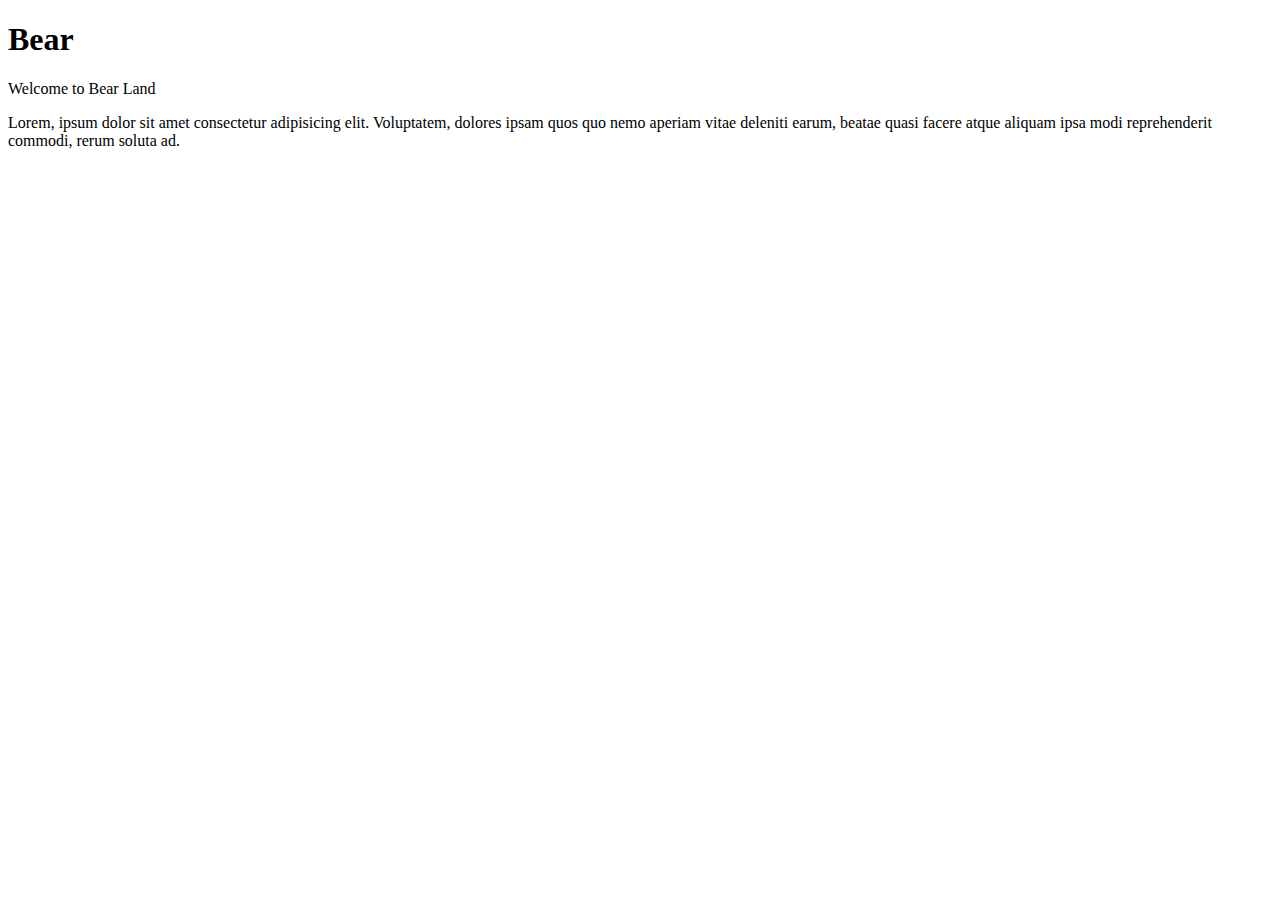
==== index.html @ 61c1da69 "first code" ====
<!DOCTYPE html>
<html lang="en">
<head>
    <meta charset="UTF-8">
    <meta name="viewport" content="width=device-width, initial-scale=1.0">
    <title>Document</title>
</head>
<body>
    <h1>Bear</h1>
    <p>Welcome to Bear Land</p>
    <p>Lorem, ipsum dolor sit amet consectetur adipisicing elit. Voluptatem, dolores ipsam quos quo nemo aperiam vitae deleniti earum, beatae quasi facere atque aliquam ipsa modi reprehenderit commodi, rerum soluta ad.</p>
</body>
</html>
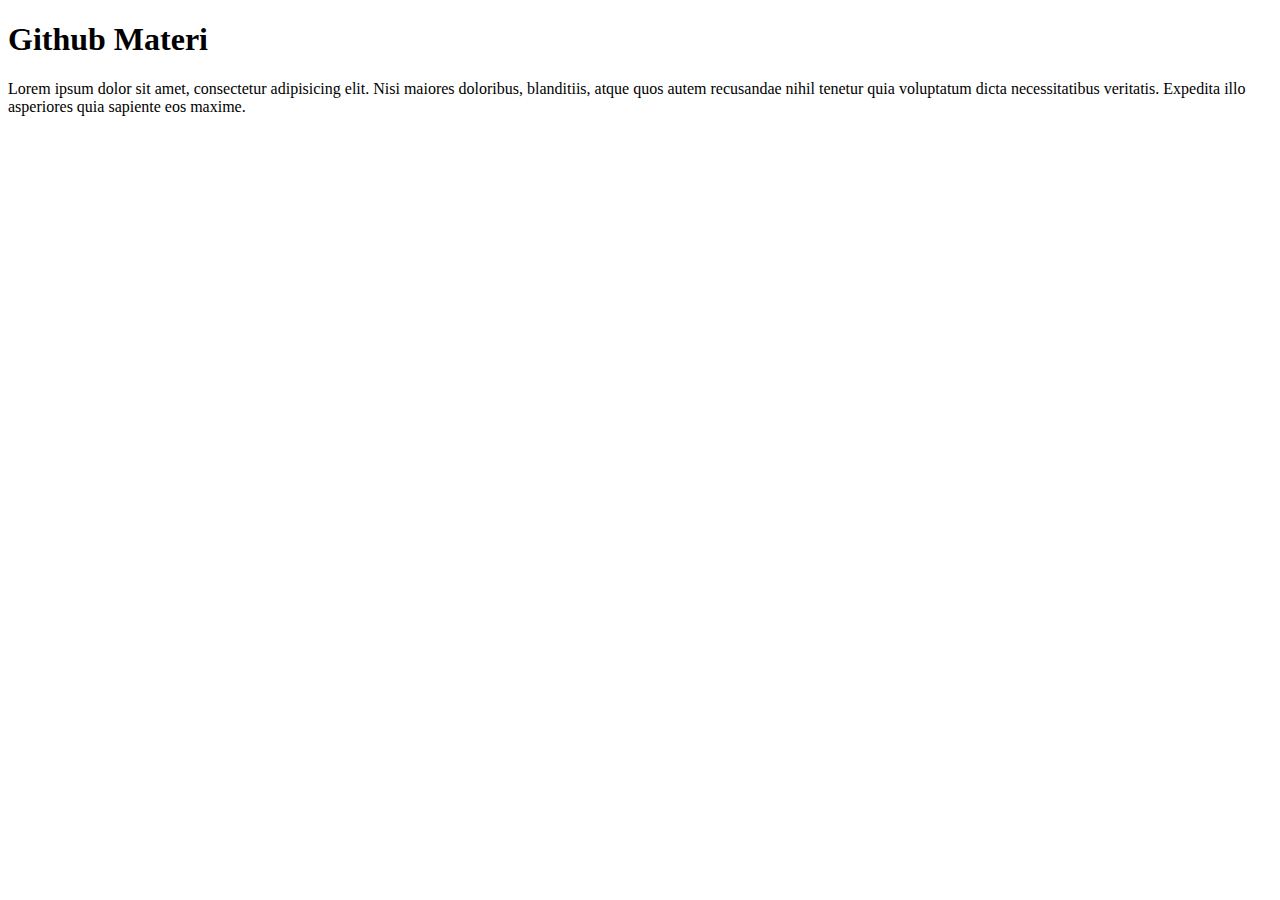
==== commit 7ee91630: "first code" ====
--- a/index.html
+++ b/index.html
@@ -6,8 +6,7 @@
     <title>Document</title>
 </head>
 <body>
-    <h1>Bear</h1>
-    <p>Welcome to Bear Land</p>
-    <p>Lorem, ipsum dolor sit amet consectetur adipisicing elit. Voluptatem, dolores ipsam quos quo nemo aperiam vitae deleniti earum, beatae quasi facere atque aliquam ipsa modi reprehenderit commodi, rerum soluta ad.</p>
+    <h1>Github Materi</h1>
+    <p>Lorem ipsum dolor sit amet, consectetur adipisicing elit. Nisi maiores doloribus, blanditiis, atque quos autem recusandae nihil tenetur quia voluptatum dicta necessitatibus veritatis. Expedita illo asperiores quia sapiente eos maxime.</p>
 </body>
 </html>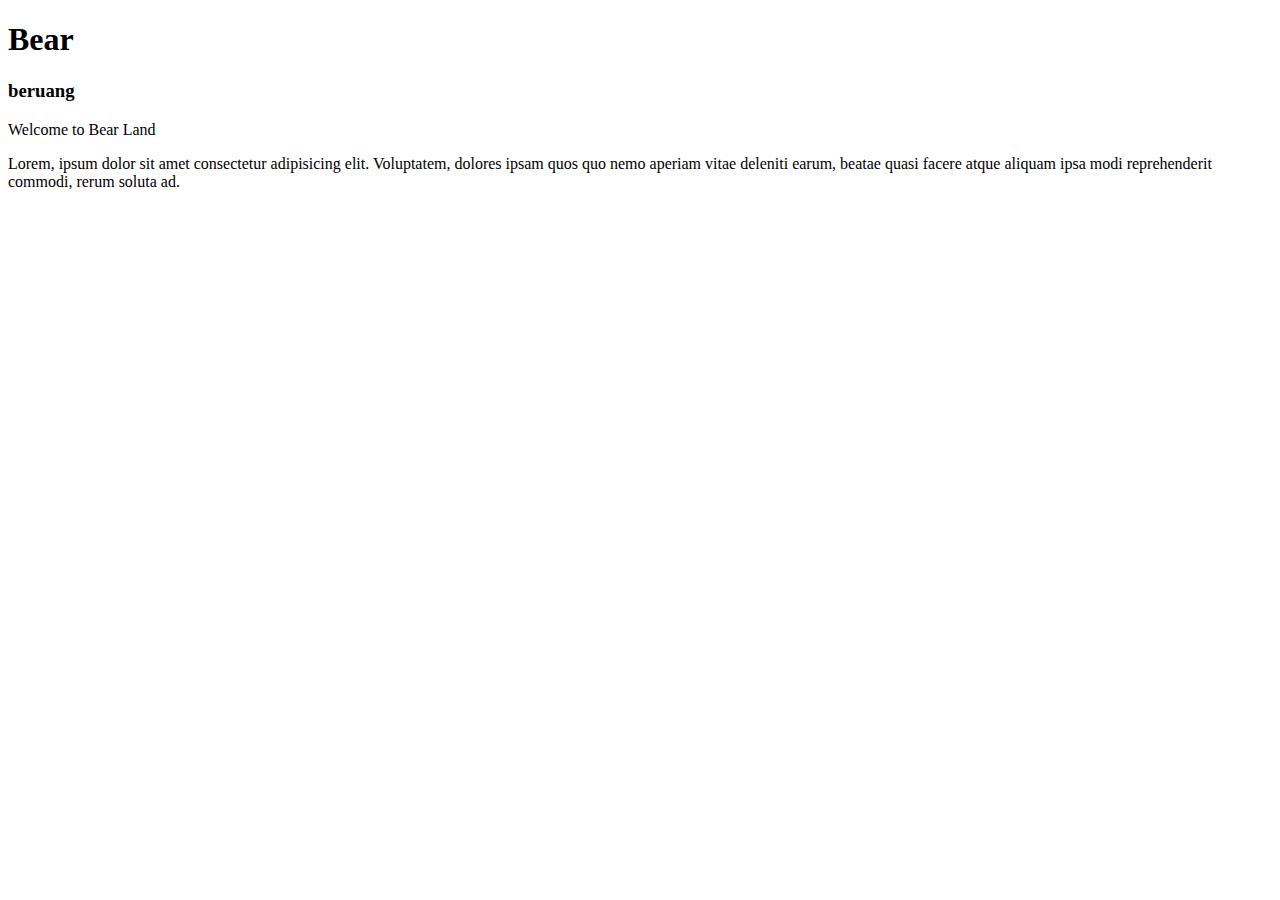
==== commit bedb6d6d: "change html and css" ====
--- a/index.html
+++ b/index.html
@@ -6,7 +6,9 @@
     <title>Document</title>
 </head>
 <body>
-    <h1>Github Materi</h1>
-    <p>Lorem ipsum dolor sit amet, consectetur adipisicing elit. Nisi maiores doloribus, blanditiis, atque quos autem recusandae nihil tenetur quia voluptatum dicta necessitatibus veritatis. Expedita illo asperiores quia sapiente eos maxime.</p>
+    <h1>Bear</h1>
+    <h3>beruang</h3>
+    <p>Welcome to Bear Land</p>
+    <p>Lorem, ipsum dolor sit amet consectetur adipisicing elit. Voluptatem, dolores ipsam quos quo nemo aperiam vitae deleniti earum, beatae quasi facere atque aliquam ipsa modi reprehenderit commodi, rerum soluta ad.</p>
 </body>
 </html>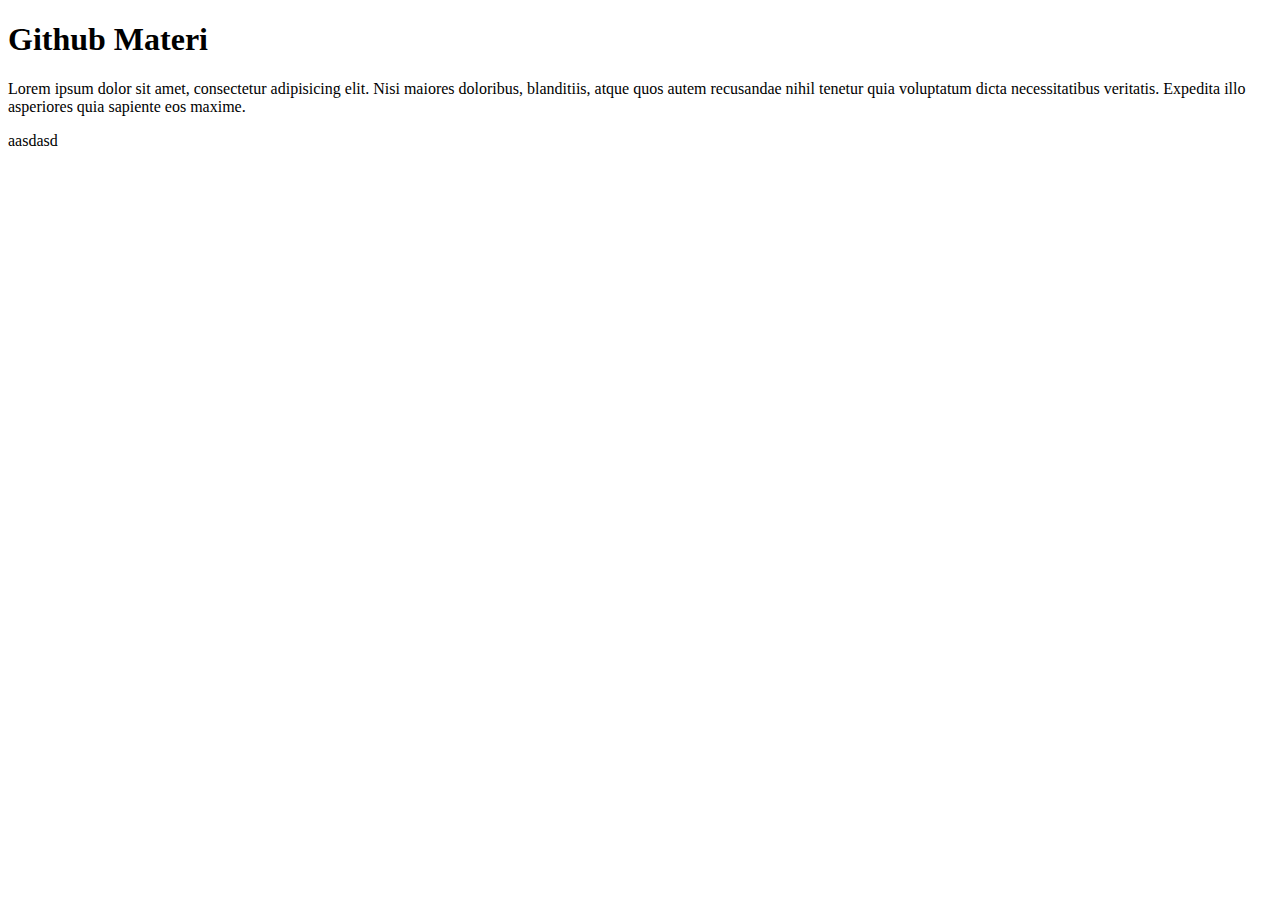
==== commit 3395704e: "change html & CSS" ====
--- a/index.html
+++ b/index.html
@@ -6,9 +6,8 @@
     <title>Document</title>
 </head>
 <body>
-    <h1>Bear</h1>
-    <h3>beruang</h3>
-    <p>Welcome to Bear Land</p>
-    <p>Lorem, ipsum dolor sit amet consectetur adipisicing elit. Voluptatem, dolores ipsam quos quo nemo aperiam vitae deleniti earum, beatae quasi facere atque aliquam ipsa modi reprehenderit commodi, rerum soluta ad.</p>
+    <h1>Github Materi</h1>
+    <p>Lorem ipsum dolor sit amet, consectetur adipisicing elit. Nisi maiores doloribus, blanditiis, atque quos autem recusandae nihil tenetur quia voluptatum dicta necessitatibus veritatis. Expedita illo asperiores quia sapiente eos maxime.</p>
+    <p>aasdasd</p>
 </body>
 </html>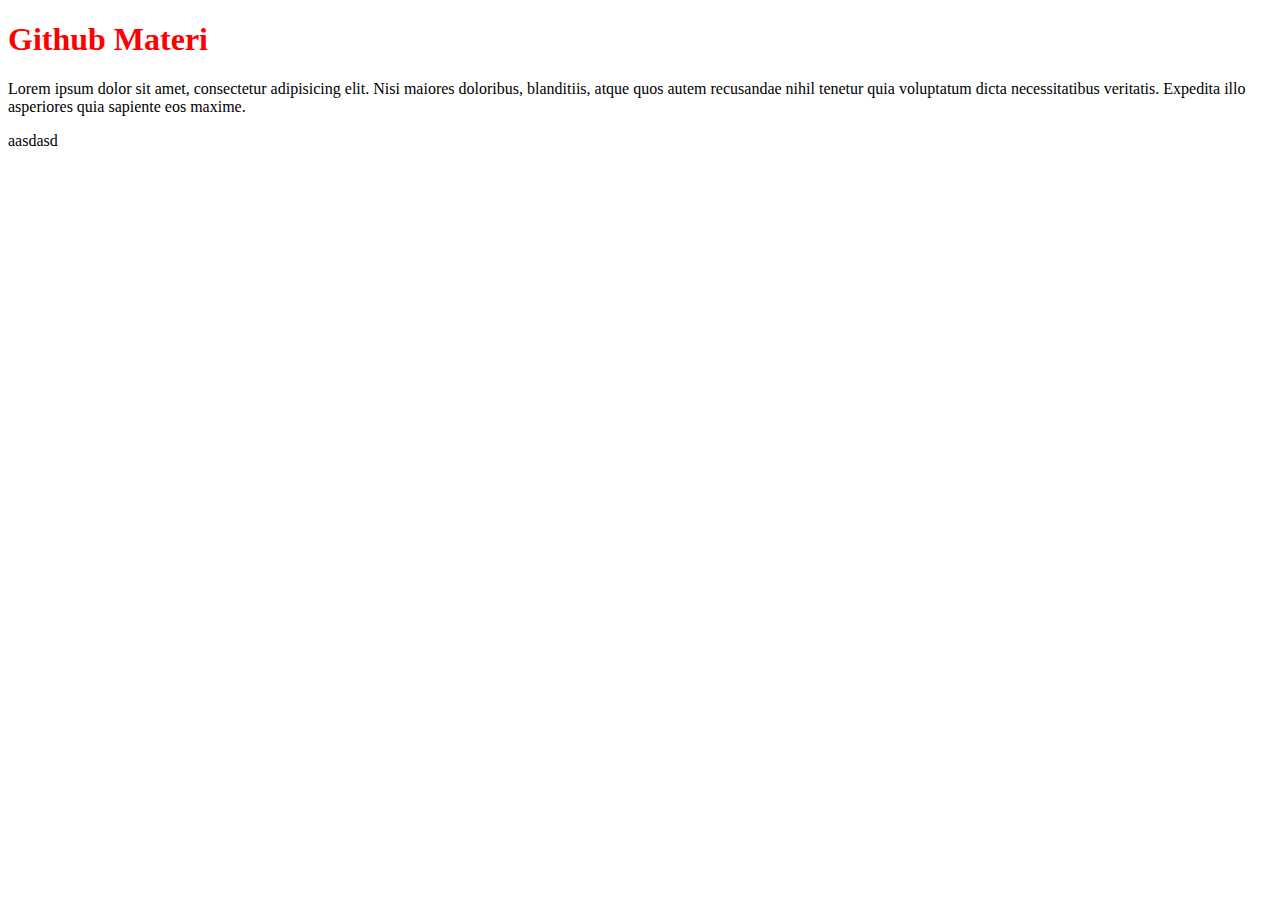
==== commit fe237d84: "Add CSS in Index.html" ====
--- a/index.html
+++ b/index.html
@@ -4,6 +4,7 @@
     <meta charset="UTF-8">
     <meta name="viewport" content="width=device-width, initial-scale=1.0">
     <title>Document</title>
+    <link rel="stylesheet" href="my-style.css">
 </head>
 <body>
     <h1>Github Materi</h1>
--- a/my-style.css
+++ b/my-style.css
@@ -0,0 +1,3 @@
+h1{
+    color: red;
+}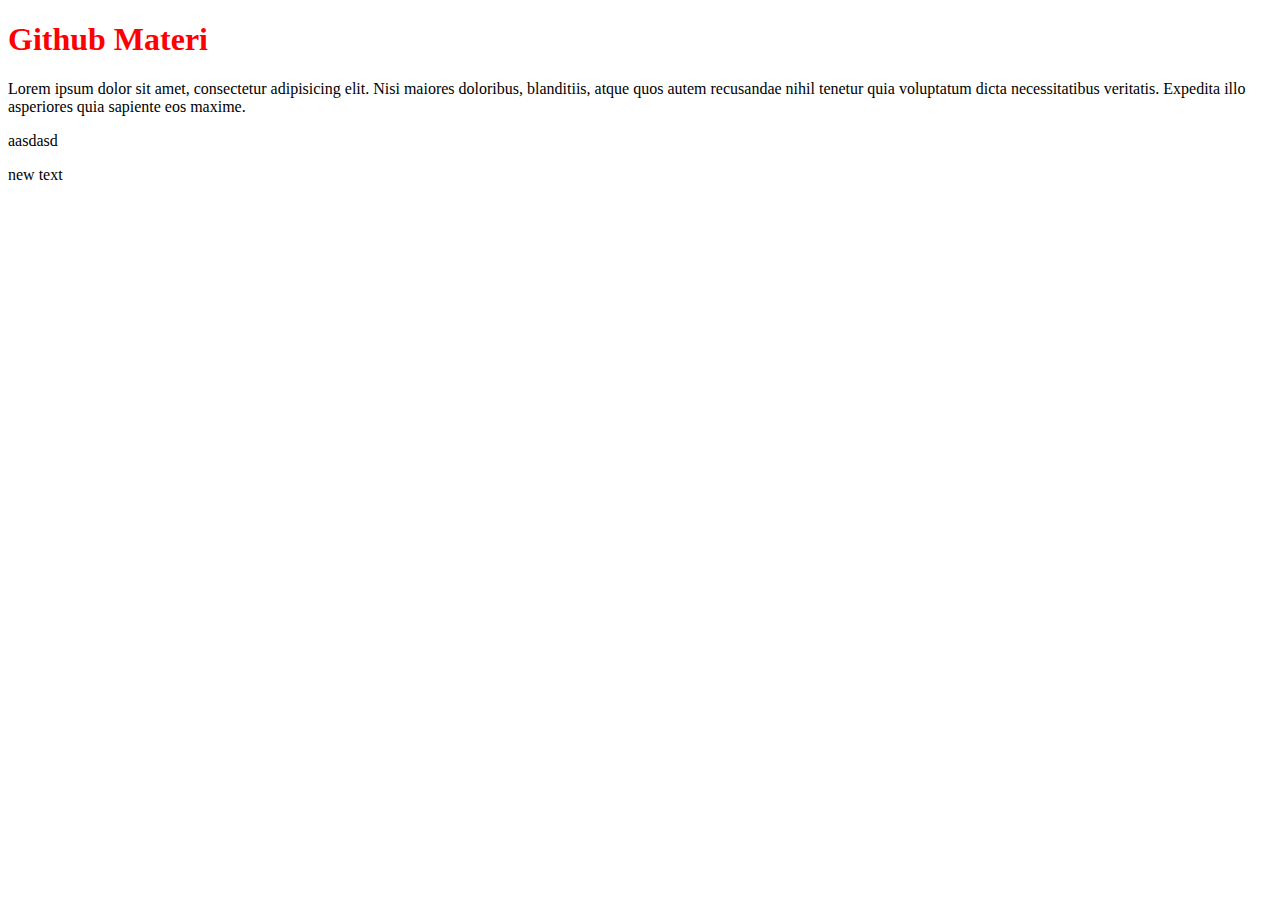
==== commit b7bb2503: "edited index.html" ====
--- a/index.html
+++ b/index.html
@@ -1,14 +1,20 @@
 <!DOCTYPE html>
 <html lang="en">
+
 <head>
     <meta charset="UTF-8">
     <meta name="viewport" content="width=device-width, initial-scale=1.0">
     <title>Document</title>
     <link rel="stylesheet" href="my-style.css">
 </head>
+
 <body>
     <h1>Github Materi</h1>
-    <p>Lorem ipsum dolor sit amet, consectetur adipisicing elit. Nisi maiores doloribus, blanditiis, atque quos autem recusandae nihil tenetur quia voluptatum dicta necessitatibus veritatis. Expedita illo asperiores quia sapiente eos maxime.</p>
+    <p>Lorem ipsum dolor sit amet, consectetur adipisicing elit. Nisi maiores doloribus, blanditiis, atque quos autem
+        recusandae nihil tenetur quia voluptatum dicta necessitatibus veritatis. Expedita illo asperiores quia sapiente
+        eos maxime.</p>
     <p>aasdasd</p>
+    <p>new text</p>
 </body>
+
 </html>